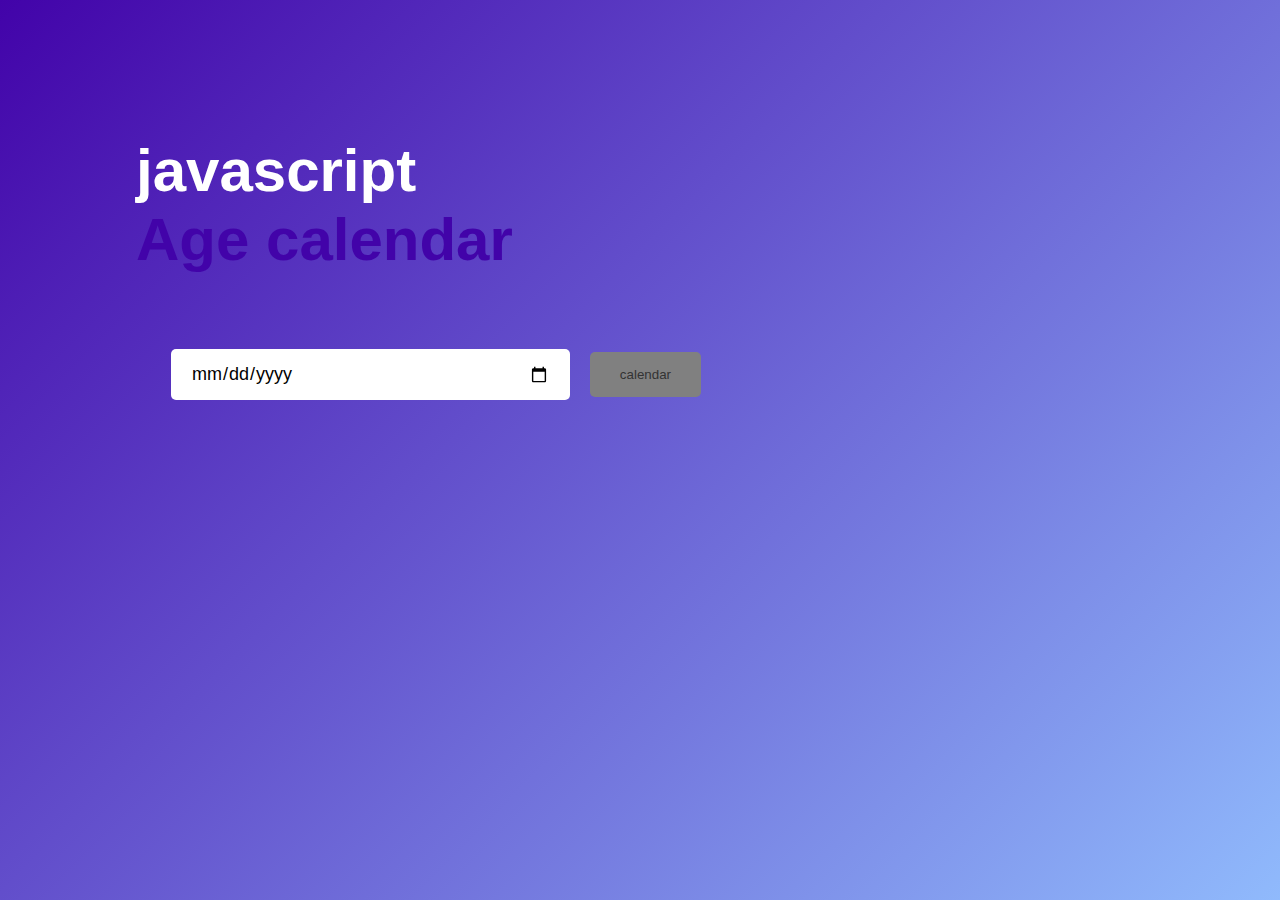
==== birth date calender/index.html @ c0f6619f "test" ====
<!DOCTYPE html>
<html lang="en">

<head>
    <meta charset="UTF-8">
    <meta name="viewport" content="width=device-width, initial-scale=1.0">
    <title>Age calender</title>
    <link rel="stylesheet" href="style.css">
</head>

<body>
    <div class="container">
        <div class="calendar">
            <h1> javascript<br><span> Age calendar</span></h1>
            <div class="input-box">

                <input type="date" id="date">
                <button onclick="calculateAge()">calendar</button>
            </div>
            <p id="result"></p>

        </div>
    </div>

    <script src="script.js"></script>

</body>

</html>
---- birth date calender/style.css ----
* {
    margin: 0;
    padding: 0;
    font-family: 'poppins', sans-serif;
    box-sizing: border-box;
}

.container {
    width: 100%;
    min-height: 100vh;
    background: linear-gradient(135deg, #4203a9, #90bafc);
    color: #fff;
    padding: 10px;

}

.calendar {
    width: 100%;
    max-width: 600px;
    margin-top: 10%;
    margin-left: 10%;
}

.calendar h1 {
    font-size: 60px;

}
.calendar h1 span{
    color: #4203a9;
}
.input-box{
    margin: 40px 0;
    padding: 35px;
    border-radius:10px ;
    background: rgba(red, green, blue, alpha);
    display:flex ;
    align-items: center;
}
.input-box input{
    flex:1 ;
    margin-right:20px ;
    padding: 14px 20px;
    border:0 ;
    outline:0 ;
    font-size: 18px;
    border-radius:5px ;
    position: relative;
}
.input-box button{
    background:gray;
    border:0 ;
    outline:0 ;
    padding:15px 30px;
    border-radius: 5px ;
    font-weight:500 ;
    color: #333; 
    cursor:pointer ;
}
.input-box button:hover{
    color: green;
    background-color: red;
}
.input-box input::-webkit-calander-picker-indicater{
    top: 0;
    left: 0;
    right: 0 ;
    bottom: 0;
    width: auto;
    height: auto;
    position: absolute;
    background-position: calc(100% 10px);
    background-size: 30px;
    cursor: pointer;
} 
#result{
    font-size: 20px;
}
#result span{
    color: red;
}
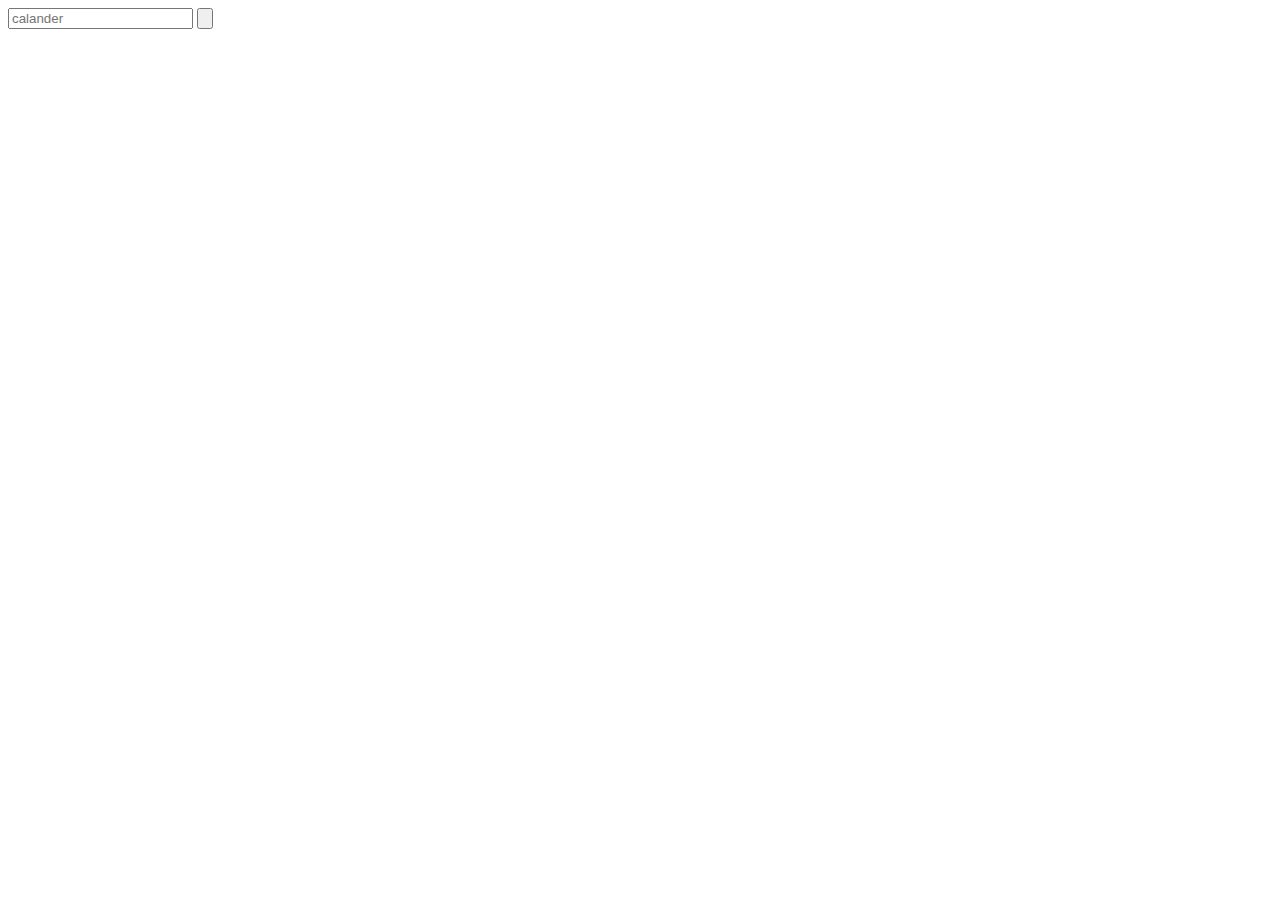
==== commit ef4b34f9: "my fir" ====
--- a/birth date calender/index.html
+++ b/birth date calender/index.html
@@ -4,25 +4,14 @@
 <head>
     <meta charset="UTF-8">
     <meta name="viewport" content="width=device-width, initial-scale=1.0">
-    <title>Age calender</title>
-    <link rel="stylesheet" href="style.css">
+    <title>date of birth calender</title>
 </head>
 
 <body>
-    <div class="container">
-        <div class="calendar">
-            <h1> javascript<br><span> Age calendar</span></h1>
-            <div class="input-box">
-
-                <input type="date" id="date">
-                <button onclick="calculateAge()">calendar</button>
-            </div>
-            <p id="result"></p>
-
-        </div>
+    <div class="contener">
+        <input type="text" placeholder="calander" name="cal">
+        <input type="button" placeholder="click hear">
     </div>
-
-    <script src="script.js"></script>
 
 </body>
 
